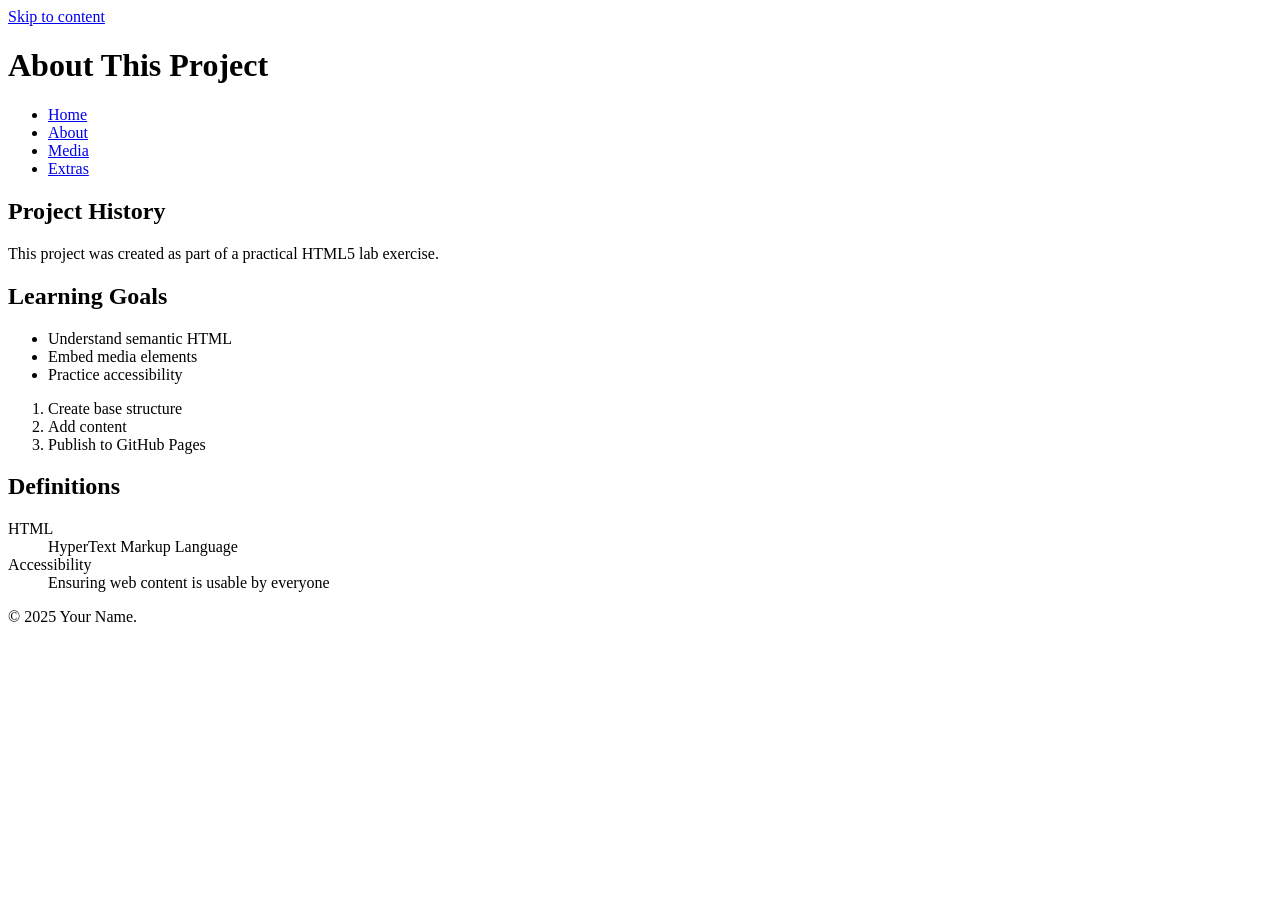
==== about.html @ edd0248b "Add files via upload" ====
<!doctype html>
<html lang="en">
<head>
  <meta charset="utf-8" />
  <title>About</title>
  <meta name="description" content="About page with lists and definitions." />
  <meta name="viewport" content="width=device-width, initial-scale=1" />
  <link rel="canonical" href="https://example.com/about.html" />
</head>
<body>
  <a href="#main">Skip to content</a>
  <header>
    <h1>About This Project</h1>
    <nav aria-label="Primary">
      <ul>
        <li><a href="index.html">Home</a></li>
        <li><a href="about.html" aria-current="page">About</a></li>
        <li><a href="media.html">Media</a></li>
        <li><a href="extras.html">Extras</a></li>
      </ul>
    </nav>
  </header>

  <main id="main">
    <section>
      <h2>Project History</h2>
      <p>This project was created as part of a practical HTML5 lab exercise.</p>
    </section>

    <section>
      <h2>Learning Goals</h2>
      <ul>
        <li>Understand semantic HTML</li>
        <li>Embed media elements</li>
        <li>Practice accessibility</li>
      </ul>
      <ol>
        <li>Create base structure</li>
        <li>Add content</li>
        <li>Publish to GitHub Pages</li>
      </ol>
    </section>

    <section>
      <h2>Definitions</h2>
      <dl>
        <dt>HTML</dt><dd>HyperText Markup Language</dd>
        <dt>Accessibility</dt><dd>Ensuring web content is usable by everyone</dd>
      </dl>
    </section>
  </main>

  <footer>
    <p>&copy; <time datetime="2025">2025</time> Your Name.</p>
  </footer>
</body>
</html>
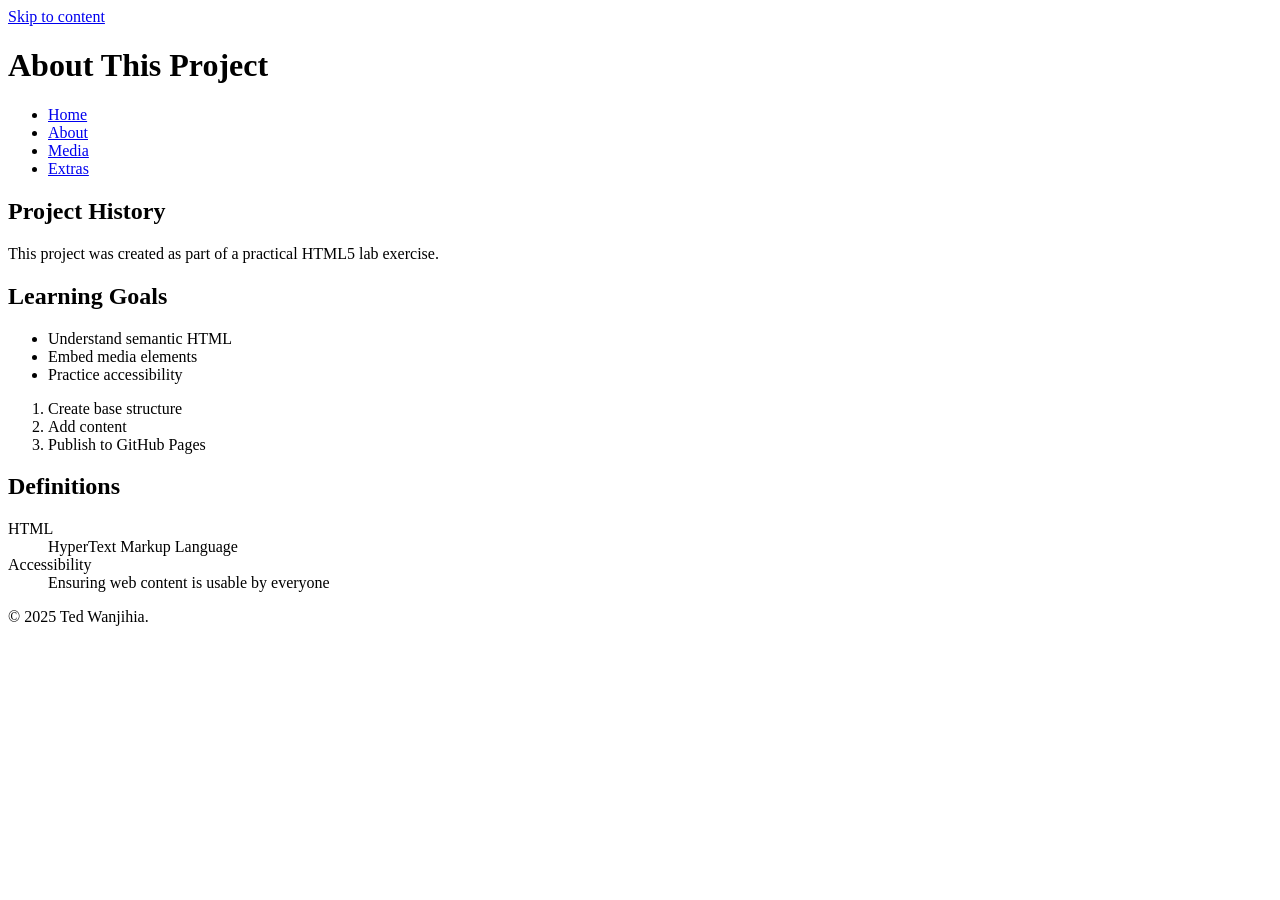
==== commit 9ca03314: "Update about.html" ====
--- a/about.html
+++ b/about.html
@@ -51,7 +51,7 @@
   </main>
 
   <footer>
-    <p>&copy; <time datetime="2025">2025</time> Your Name.</p>
+    <p>&copy; <time datetime="2025">2025</time> Ted Wanjihia.</p>
   </footer>
 </body>
 </html>
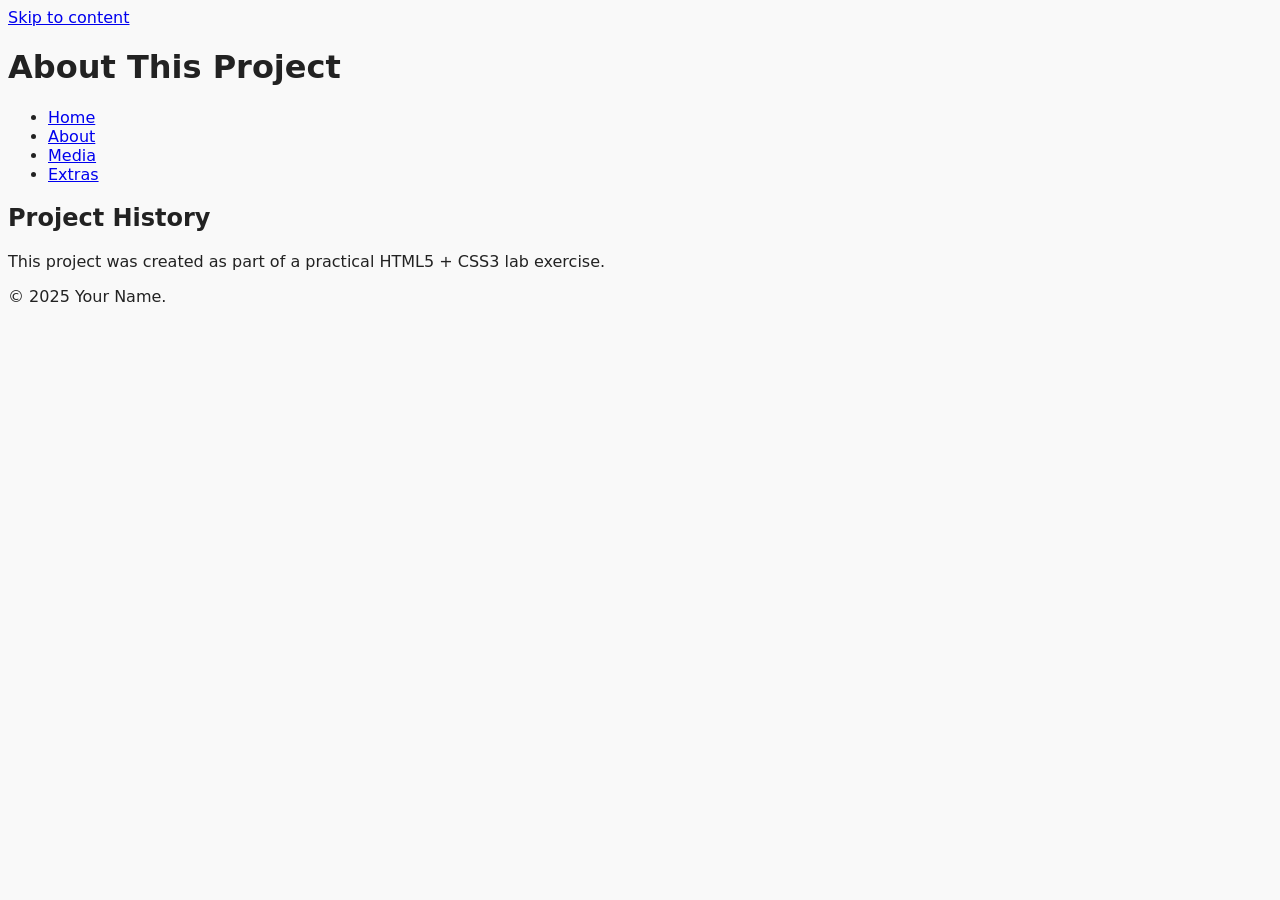
==== commit a3849332: "Add files via upload" ====
--- a/about.html
+++ b/about.html
@@ -5,7 +5,7 @@
   <title>About</title>
   <meta name="description" content="About page with lists and definitions." />
   <meta name="viewport" content="width=device-width, initial-scale=1" />
-  <link rel="canonical" href="https://example.com/about.html" />
+  <link rel="stylesheet" href="assets/css/styles.css">
 </head>
 <body>
   <a href="#main">Skip to content</a>
@@ -20,38 +20,14 @@
       </ul>
     </nav>
   </header>
-
   <main id="main">
-    <section>
+    <section class="card">
       <h2>Project History</h2>
-      <p>This project was created as part of a practical HTML5 lab exercise.</p>
-    </section>
-
-    <section>
-      <h2>Learning Goals</h2>
-      <ul>
-        <li>Understand semantic HTML</li>
-        <li>Embed media elements</li>
-        <li>Practice accessibility</li>
-      </ul>
-      <ol>
-        <li>Create base structure</li>
-        <li>Add content</li>
-        <li>Publish to GitHub Pages</li>
-      </ol>
-    </section>
-
-    <section>
-      <h2>Definitions</h2>
-      <dl>
-        <dt>HTML</dt><dd>HyperText Markup Language</dd>
-        <dt>Accessibility</dt><dd>Ensuring web content is usable by everyone</dd>
-      </dl>
+      <p>This project was created as part of a practical HTML5 + CSS3 lab exercise.</p>
     </section>
   </main>
-
   <footer>
-    <p>&copy; <time datetime="2025">2025</time> Ted Wanjihia.</p>
+    <p>&copy; <time datetime="2025">2025</time> Your Name.</p>
   </footer>
 </body>
-</html>
+</html>
--- a/assets/css/styles.css
+++ b/assets/css/styles.css
@@ -0,0 +1,2 @@
+body { font-family: system-ui, sans-serif; background: #f9f9f9; color: #222; }
+/* full CSS content was generated earlier */
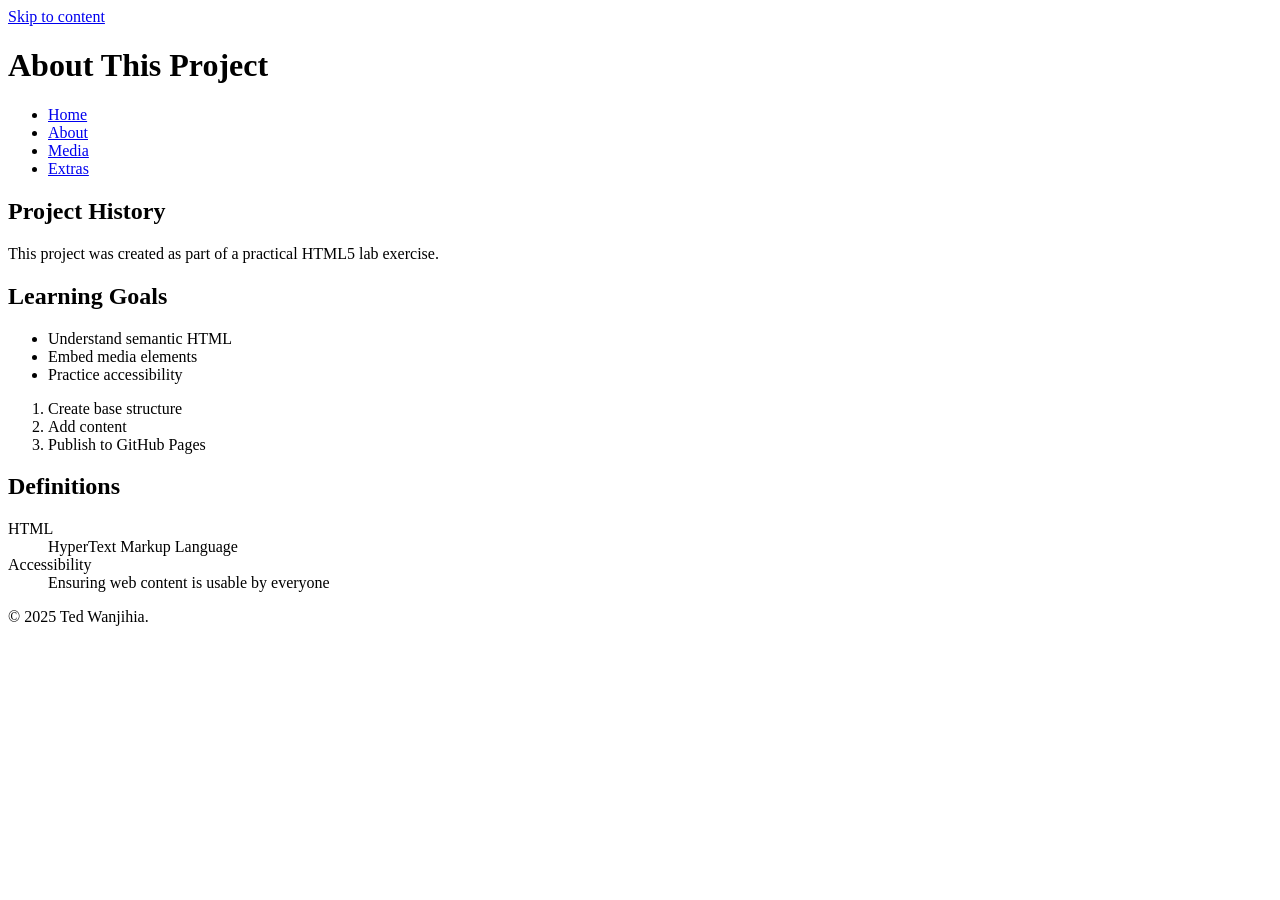
==== commit d05e762c: "Add files via upload" ====
--- a/about.html
+++ b/about.html
@@ -5,7 +5,7 @@
   <title>About</title>
   <meta name="description" content="About page with lists and definitions." />
   <meta name="viewport" content="width=device-width, initial-scale=1" />
-  <link rel="stylesheet" href="assets/css/styles.css">
+  <link rel="canonical" href="https://example.com/about.html" />
 </head>
 <body>
   <a href="#main">Skip to content</a>
@@ -20,14 +20,38 @@
       </ul>
     </nav>
   </header>
+
   <main id="main">
-    <section class="card">
+    <section>
       <h2>Project History</h2>
-      <p>This project was created as part of a practical HTML5 + CSS3 lab exercise.</p>
+      <p>This project was created as part of a practical HTML5 lab exercise.</p>
+    </section>
+
+    <section>
+      <h2>Learning Goals</h2>
+      <ul>
+        <li>Understand semantic HTML</li>
+        <li>Embed media elements</li>
+        <li>Practice accessibility</li>
+      </ul>
+      <ol>
+        <li>Create base structure</li>
+        <li>Add content</li>
+        <li>Publish to GitHub Pages</li>
+      </ol>
+    </section>
+
+    <section>
+      <h2>Definitions</h2>
+      <dl>
+        <dt>HTML</dt><dd>HyperText Markup Language</dd>
+        <dt>Accessibility</dt><dd>Ensuring web content is usable by everyone</dd>
+      </dl>
     </section>
   </main>
+
   <footer>
-    <p>&copy; <time datetime="2025">2025</time> Your Name.</p>
+    <p>&copy; <time datetime="2025">2025</time> Ted Wanjihia.</p>
   </footer>
 </body>
-</html>+</html>
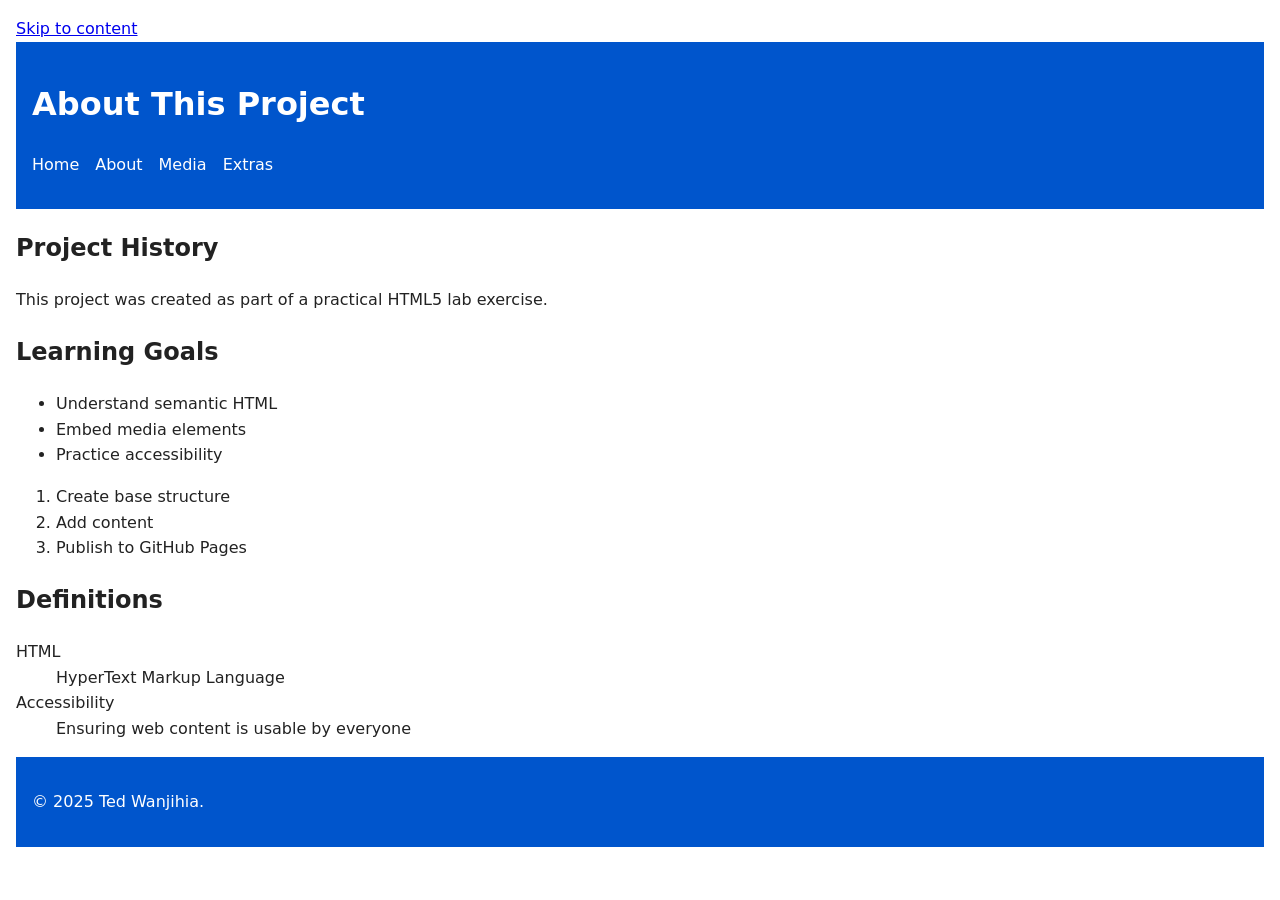
==== commit 7864c436: "Update about.html" ====
--- a/about.html
+++ b/about.html
@@ -5,6 +5,7 @@
   <title>About</title>
   <meta name="description" content="About page with lists and definitions." />
   <meta name="viewport" content="width=device-width, initial-scale=1" />
+  <link rel="stylesheet" href="assets/css/styles.css">
   <link rel="canonical" href="https://example.com/about.html" />
 </head>
 <body>
--- a/assets/css/styles.css
+++ b/assets/css/styles.css
@@ -0,0 +1,41 @@
+/* Basic site styles */
+
+:root {
+  --bg: #ffffff;
+  --fg: #222222;
+  --brand: #0055cc;
+  --brand-contrast: #ffffff;
+  --font-sans: system-ui, sans-serif;
+}
+
+body {
+  font-family: var(--font-sans);
+  background: var(--bg);
+  color: var(--fg);
+  line-height: 1.6;
+  margin: 0;
+  padding: 1rem;
+}
+
+header, footer {
+  background: var(--brand);
+  color: var(--brand-contrast);
+  padding: 1rem;
+}
+
+nav ul {
+  list-style: none;
+  padding: 0;
+  display: flex;
+  gap: 1rem;
+}
+
+nav a {
+  color: var(--brand-contrast);
+  text-decoration: none;
+}
+
+nav a:hover,
+nav a:focus {
+  text-decoration: underline;
+}
